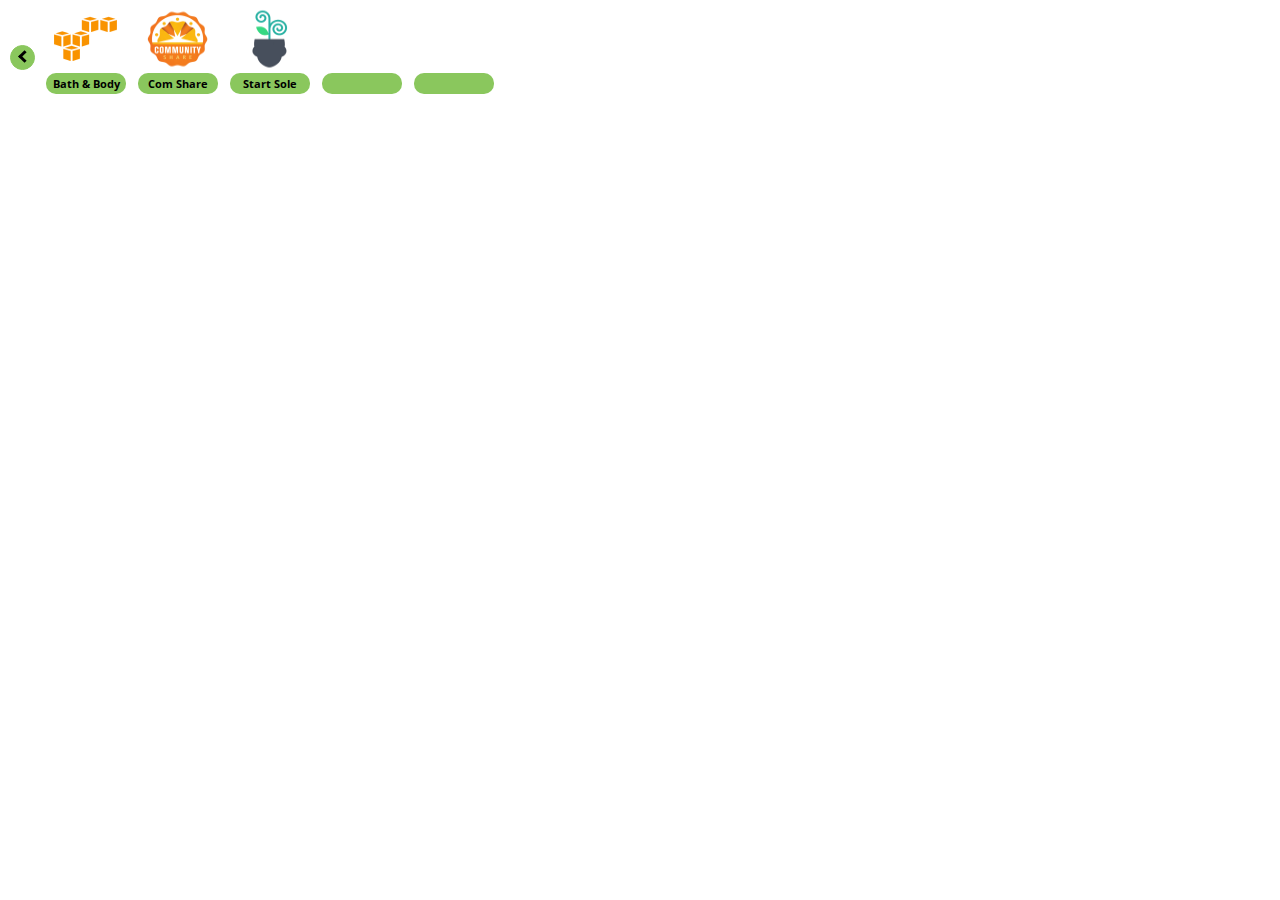
==== second-page.html @ 2db1c977 "button fix" ====
<!DOCTYPE html>
<html lang="en">
  <head>
    <meta charset="UTF-8">
    <title>Portals</title>
    <link rel="stylesheet" href="./style.css">
    <link rel="stylesheet" href="https://maxcdn.bootstrapcdn.com/font-awesome/4.6.3/css/font-awesome.min.css">
  </head>
  <body>

<!--arrow-->
<span class="circle-left" onclick="window.location.href='index.html';"></span>
<span class="arrow left" style="margin-top:52px; margin-left:20px;"></span>


<div class="row" style="margin-left:40px;">
  <div class="column" style="background-color: white;">
    <img class="logo" src="assets/mini-mall.png" alt="Mini Mall"/>
    <div class="portal-button" style="background-color: #8AC75D;" data-hover-text="Mini Mall">
      <a onclick="window.open(this.href,'_blank');return false;" href="https://play.workadventu.re/@/workspacesky/laws-of-the-universe/lotu.tmj" style="color: black;">Bath & Body</a>        </div> 
 </div>


<div class="column" style="background-color: white;">
  <img class="logo" src="assets/com-share.png" alt="Com Share"/>
  <div class="portal-button" style="background-color: #8AC75D;" data-hover-text="Com Share">
    <a onclick="window.open(this.href,'_blank');return false;" href="https://play.workadventu.re/@/workspacesky/laws-of-the-universe/lotu.tmj" style="color: black;">Com Share</a>        </div> 
</div>

<div class="column" style="background-color: white;">
  <img class="logo" src="assets/start-sole.png" alt="Start Sole"/>
  <div class="portal-button" style="background-color: #8AC75D;" data-hover-text="Start Sole">
    <a onclick="window.open(this.href,'_blank');return false;" href="https://play.workadventu.re/@/workspacesky/laws-of-the-universe/lotu.tmj" style="color: black;">Start Sole</a>        </div> 
</div>

<div class="column" style="background-color: white;">

  <div class="portal-button" style="background-color: #8AC75D;" data-hover-text="">
    <a onclick="window.open(this.href,'_blank');return false;" href="https://play.workadventu.re/@/workspacesky/laws-of-the-universe/lotu.tmj" style="color: black;"></a>        </div> 
</div>

<div class="column" style="background-color: white;">

  <div class="portal-button" style="background-color: #8AC75D;" data-hover-text="">
    <a onclick="window.open(this.href,'_blank');return false;" href="https://play.workadventu.re/@/workspacesky/laws-of-the-universe/lotu.tmj" style="color: black;"></a>        </div> 
</div>


        <script>
var active = 0;
for (var i = 0; i < document.links.length; i++) {
    if (document.links[i].href === document.URL) {
        active = i;
    }
}
document.links[active].className = 'active';
            </script>
  </body>
</html>
---- style.css ----
@font-face{
		font-family:Open Sans;
		src: url(OpenSans-Bold.ttf);

	}
  body{
    font-family:Open-Sans-Bold;
  }
/* Create three equal columns that floats next to each other */
  .column {
    float: left;
    height: 92px;
    width: 92px;
    background-color: #D8ECC9;
    border-radius: 20px;
    margin: 1.5px 0px 0 0px;

 
  }
  /* Clear floats after the columns */
  .row:after {
    content: "";
    display: table;
    clear: both;
  }
  .portal-button{
    height: 21px;
    width: 80px;
    background-color: #8AC75D;
    border-radius: 10px;
    top: 71px;
    left: 6px;
    position: relative;
    font-size: 11px;
    text-align: center;
    color: black;
    font-family: 'Open Sans';
    padding-top:3px;
  }
   .logo{
    width: 75px;
    height: 70px;
    position: absolute;
    top:4px;
    margin-left:8px;
   }


* {
    margin: 0;
    padding: 0;
    box-sizing: border-box;
  }
  
  *::before, *::after {
      box-sizing: border-box;
  }
  
  .container {
    width: 30px;
    display: block;
    margin: 0;
  }
  
  ul {
    list-style: none;
    
  }
  
  a {
    text-decoration: none;
    
  }
  
  .nav {
    display: grid;
    flex-direction: row;
    justify-content: space-around;
    align-items: left;
    position: absolute;
    font-size: 35px;
    text-align: center;
    top:2px;
    padding: 3px;
    
    
  }
  
  .nav__link {
    display: grid;
    text-transform: uppercase;
    font-size:13px;
    margin: 1px;
    padding-right:10px;
    padding-left:10px;
    padding-top: 5px;
    padding-bottom: 5px;
    align-items: center;
    text-align: center;
  }
/* CSS for the hover effect */
.portal-button {
    position: relative;
}

.portal-button:hover::after {
    content: attr(data-hover-text); /* Use the data-hover-text attribute as content */
    position: absolute;
    margin-top: -62px;
    display: block;
    color: black; /* Text color for the hover text */
    padding-top: 8px; /* Adjust the padding as needed */
    padding-bottom: 8px;
    padding-left: 15px;
    padding-right: 15px;
    border: 1px solid #8AC75D; /* Optional border for the hover text */
    background-color: white;
    text-align: center;
    align-items: center;
    margin-left: 0px;
    font-family: 'Open Sans';
    
}

.portal-button:hover, .portal-button:focus{
    box-shadow: 0 0.6em 0.6em -0.5em var(--hover);
    transform: translateY(-0.30em);
    -webkit-box-shadow: 2px 10px 5px 0px rgba(0,0,0,0.37);
    -moz-box-shadow: 2px 10px 5px 0px rgba(0,0,0,0.37);
    box-shadow: 2px 10px 5px 0px rgba(0,0,0,0.37);
    font-family: 'Open Sans';
}

.circle-left{
border: 1px solid #8AC75D;
background-color: #8AC75D;
height: 25px;
-moz-border-radius:75px;
-webkit-border-radius: 75px;
width: 25px; 
position: absolute;
top:45px;
left:10px;
}
.circle-right{
  border: 1px solid #8AC75D;
  background-color: #8AC75D;
  height: 25px;
  -moz-border-radius:75px;
  -webkit-border-radius: 75px;
  width: 25px; 
  position: absolute;
  top:45px;
  left:510px;
  }
.arrow{
border: solid black;
border-width:0 3px 3px 0;
display: inline-block;
padding: 3px;
position: absolute;
}
.left{
  transform: rotate(135deg);
  -webkit-transform: rotate(135deg);
}
.right {
  transform: rotate(-45deg);
  -webkit-transform: rotate(-45deg);
}
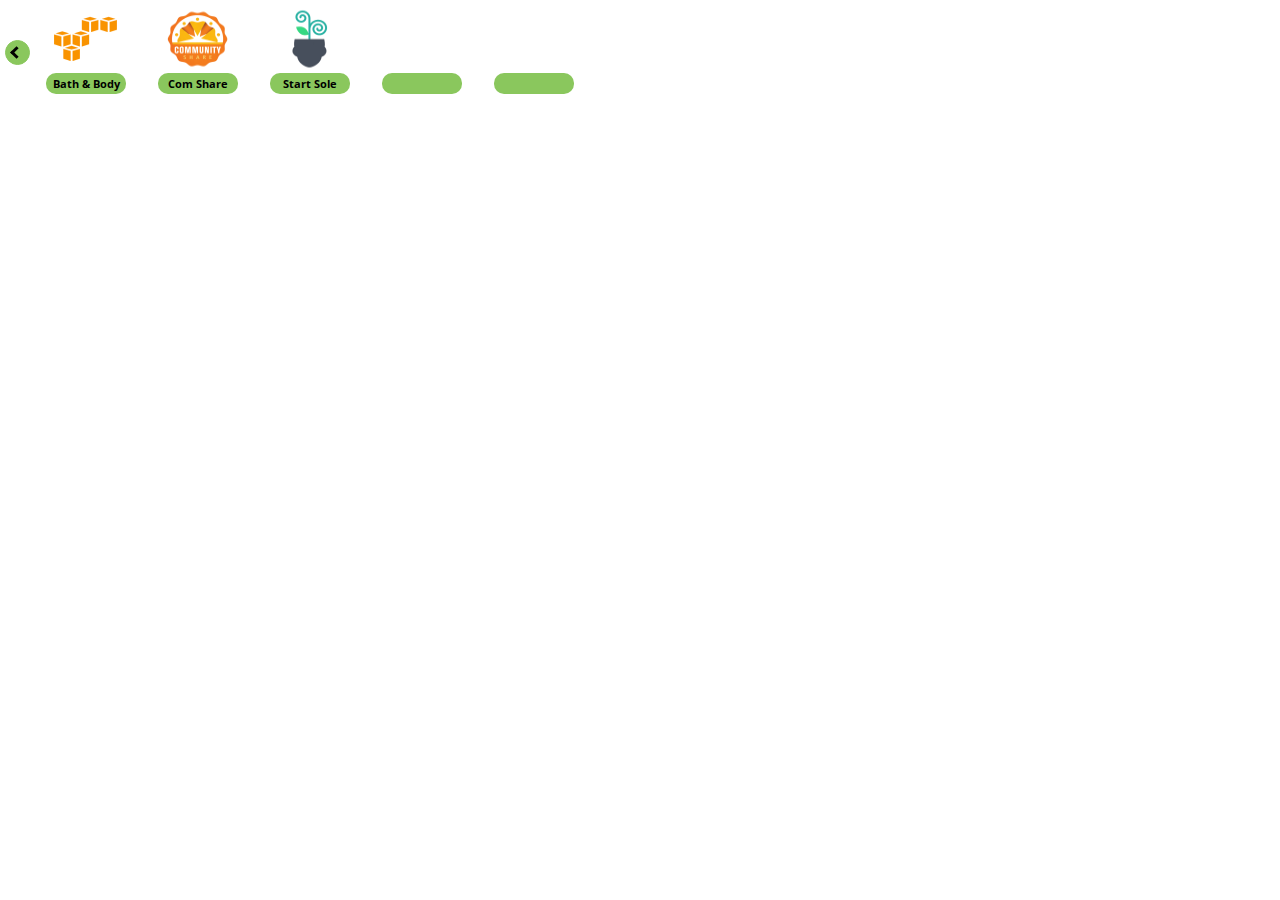
==== commit 1f2cef08: "button fix 3.0" ====
--- a/second-page.html
+++ b/second-page.html
@@ -10,7 +10,7 @@
 
 <!--arrow-->
 <span class="circle-left" onclick="window.location.href='index.html';"></span>
-<span class="arrow left" style="margin-top:52px; margin-left:20px;"></span>
+<span class="arrow left" onclick="window.location.href='index.html';" style="margin-top:48px; margin-left:12px;"></span>
 
 
 <div class="row" style="margin-left:40px;">
@@ -34,13 +34,11 @@
 </div>
 
 <div class="column" style="background-color: white;">
-
   <div class="portal-button" style="background-color: #8AC75D;" data-hover-text="">
     <a onclick="window.open(this.href,'_blank');return false;" href="https://play.workadventu.re/@/workspacesky/laws-of-the-universe/lotu.tmj" style="color: black;"></a>        </div> 
 </div>
 
 <div class="column" style="background-color: white;">
-
   <div class="portal-button" style="background-color: #8AC75D;" data-hover-text="">
     <a onclick="window.open(this.href,'_blank');return false;" href="https://play.workadventu.re/@/workspacesky/laws-of-the-universe/lotu.tmj" style="color: black;"></a>        </div> 
 </div>
--- a/style.css
+++ b/style.css
@@ -13,7 +13,7 @@
     width: 92px;
     background-color: #D8ECC9;
     border-radius: 20px;
-    margin: 1.5px 0px 0 0px;
+    margin: 1.5px 20px 0 0px;
 
  
   }
@@ -139,8 +139,8 @@
 -webkit-border-radius: 75px;
 width: 25px; 
 position: absolute;
-top:45px;
-left:10px;
+top:40px;
+left:5px;
 }
 .circle-right{
   border: 1px solid #8AC75D;
@@ -150,8 +150,8 @@
   -webkit-border-radius: 75px;
   width: 25px; 
   position: absolute;
-  top:45px;
-  left:510px;
+  top:40px;
+  left:600px;
   }
 .arrow{
 border: solid black;
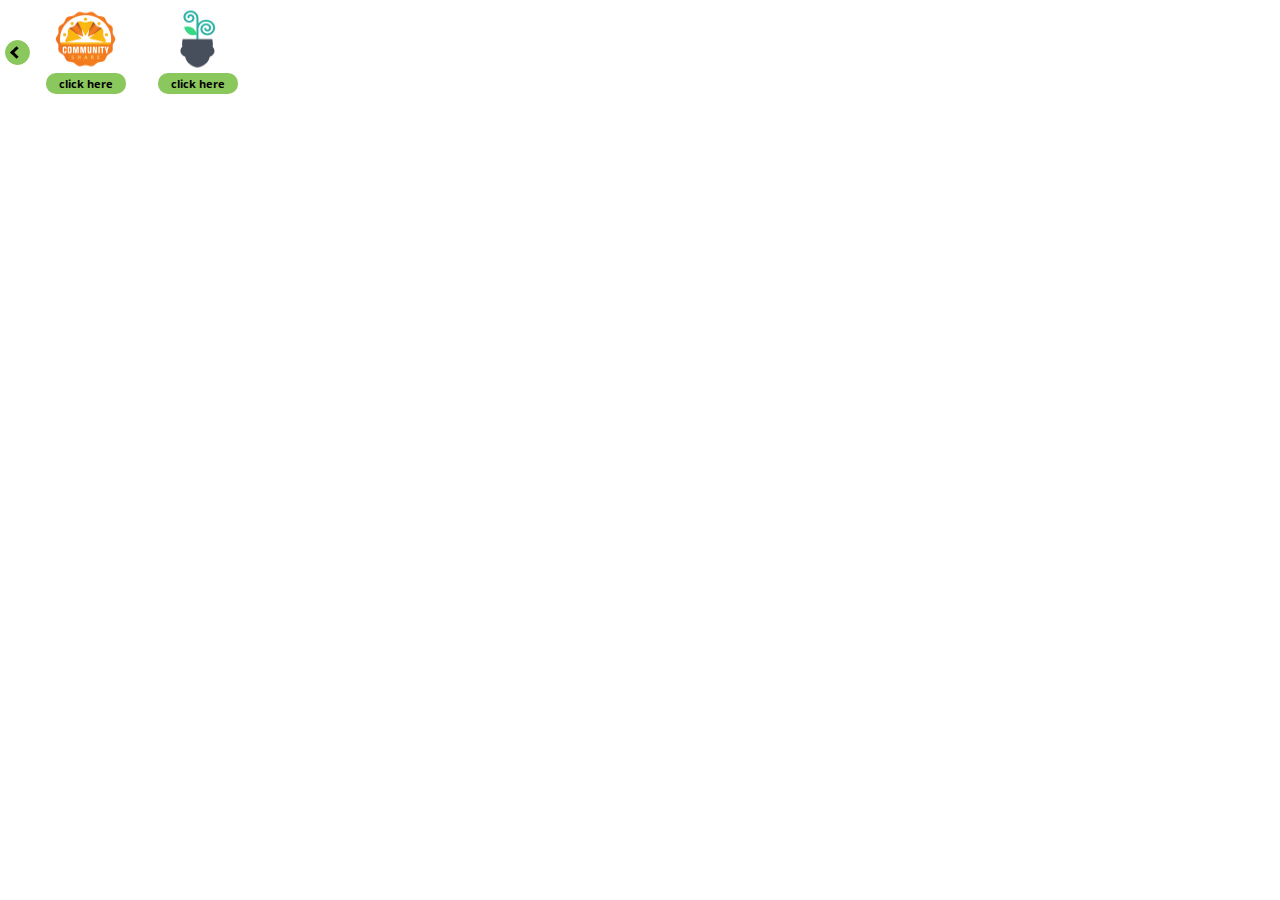
==== commit d5080437: "fix" ====
--- a/second-page.html
+++ b/second-page.html
@@ -13,34 +13,18 @@
 <span class="arrow left" onclick="window.location.href='index.html';" style="margin-top:48px; margin-left:12px;"></span>
 
 
+
 <div class="row" style="margin-left:40px;">
-  <div class="column" style="background-color: white;">
-    <img class="logo" src="assets/mini-mall.png" alt="Mini Mall"/>
-    <div class="portal-button" style="background-color: #8AC75D;" data-hover-text="Mini Mall">
-      <a onclick="window.open(this.href,'_blank');return false;" href="https://play.workadventu.re/@/workspacesky/laws-of-the-universe/lotu.tmj" style="color: black;">Bath & Body</a>        </div> 
- </div>
-
-
 <div class="column" style="background-color: white;">
   <img class="logo" src="assets/com-share.png" alt="Com Share"/>
   <div class="portal-button" style="background-color: #8AC75D;" data-hover-text="Com Share">
-    <a onclick="window.open(this.href,'_blank');return false;" href="https://play.workadventu.re/@/workspacesky/laws-of-the-universe/lotu.tmj" style="color: black;">Com Share</a>        </div> 
+    <a onclick="window.open(this.href,'_blank');return false;" href="https://play.workadventu.re/@/workspacesky/laws-of-the-universe/lotu.tmj" style="color: black;">click here</a>        </div> 
 </div>
 
 <div class="column" style="background-color: white;">
   <img class="logo" src="assets/start-sole.png" alt="Start Sole"/>
   <div class="portal-button" style="background-color: #8AC75D;" data-hover-text="Start Sole">
-    <a onclick="window.open(this.href,'_blank');return false;" href="https://play.workadventu.re/@/workspacesky/laws-of-the-universe/lotu.tmj" style="color: black;">Start Sole</a>        </div> 
-</div>
-
-<div class="column" style="background-color: white;">
-  <div class="portal-button" style="background-color: #8AC75D;" data-hover-text="">
-    <a onclick="window.open(this.href,'_blank');return false;" href="https://play.workadventu.re/@/workspacesky/laws-of-the-universe/lotu.tmj" style="color: black;"></a>        </div> 
-</div>
-
-<div class="column" style="background-color: white;">
-  <div class="portal-button" style="background-color: #8AC75D;" data-hover-text="">
-    <a onclick="window.open(this.href,'_blank');return false;" href="https://play.workadventu.re/@/workspacesky/laws-of-the-universe/lotu.tmj" style="color: black;"></a>        </div> 
+    <a onclick="window.open(this.href,'_blank');return false;" href="https://play.workadventu.re/@/workspacesky/laws-of-the-universe/lotu.tmj" style="color: black;">click here</a>        </div> 
 </div>
 
 
--- a/style.css
+++ b/style.css
@@ -111,13 +111,12 @@
     color: black; /* Text color for the hover text */
     padding-top: 8px; /* Adjust the padding as needed */
     padding-bottom: 8px;
-    padding-left: 15px;
-    padding-right: 15px;
+    padding: auto;
     border: 1px solid #8AC75D; /* Optional border for the hover text */
     background-color: white;
+    width: 85px;
     text-align: center;
     align-items: center;
-    margin-left: 0px;
     font-family: 'Open Sans';
     
 }
